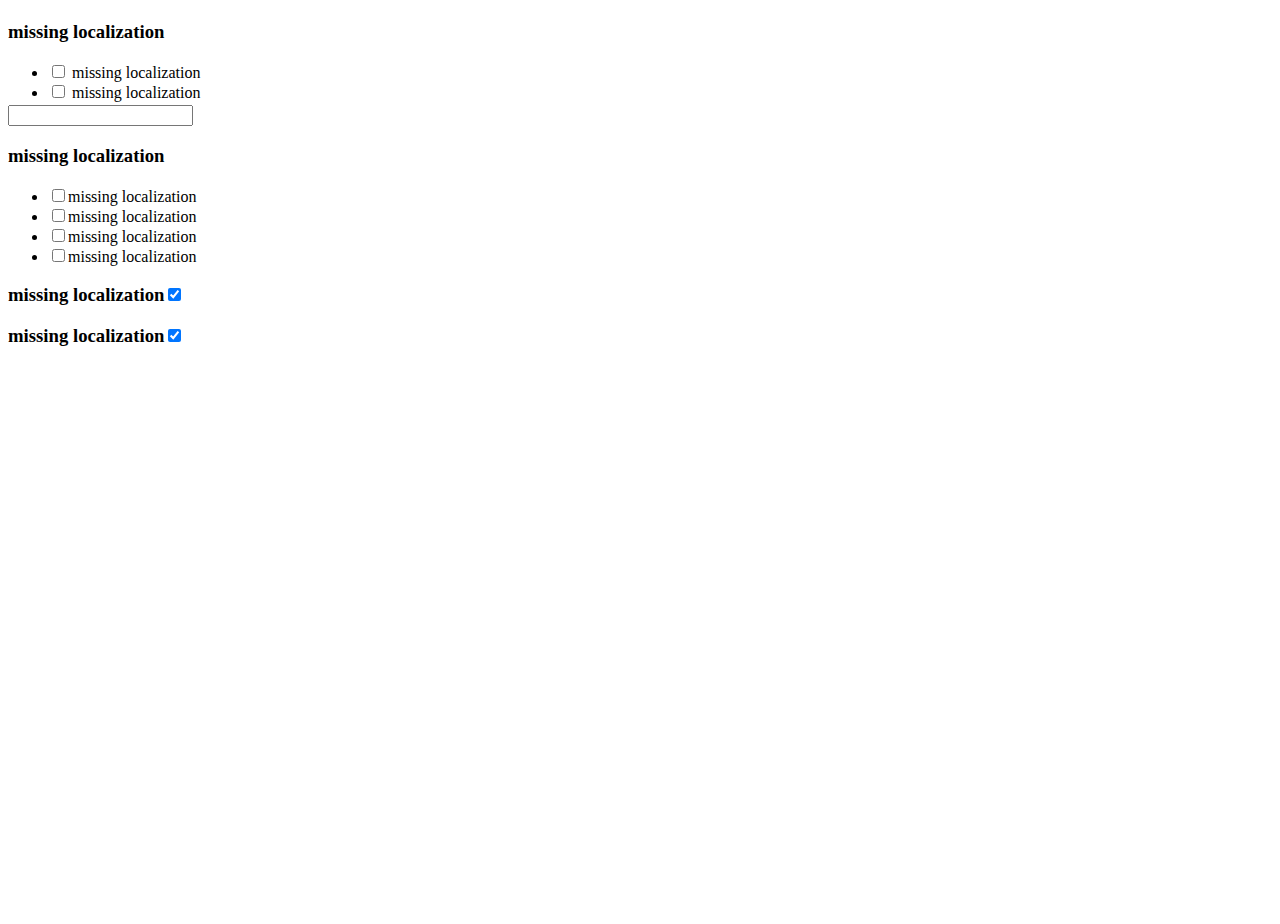
==== terminology.websearch.scaffold/page/index.html @ 38087d71 "fix mass selection bug due to localization" ====
<!DOCTYPE HTML>
<html xmlns="http://www.w3.org/1999/xhtml">
  <head>
    <meta content="text/html; charset=UTF-8" http-equiv="Content-Type">

    <script src="jquery/jquery.min.js" type="text/javascript"></script>
    <script src="jquery/jquery-ui-1.10.2.custom.min.js" type="text/javascript"></script>
    <script src="filterjs/filter.js" type="text/javascript"></script>
    <script src="filterjs/termsjs.js" type="text/javascript"></script>
    <script src="data/terms.json" type="text/javascript"></script>
    <script src="localize.js" type="text/javascript"></script>
    <link href="style.css" media="screen" rel="stylesheet" type="text/css">
  </head>
  <body>
    <div id=header><h1 class="header_name"></h1></div>
    <div class="container">
      <div class="sidebar_bar">
        <div class="sidebar_left_find">
          <div class="sidebar_list">
            <h3 id="filter_search_label">missing localization</h3>
            <ul id="searchAlso" style="margin-bottom:3px;">
              <li>
                <input id="usage" value="usage" type="checkbox">
                <span id="filter_searchUsage_label" onclick=switchLanguage("de")>missing localization</span>
              </li>
              <li>
                <input id="definition" value="definition" type="checkbox">
                <span id="filter_searchDefinition_label">missing localization</span>
              </li>
            </ul>
            <input type="text" id="search_box" class="searchbox"/>
          </div>
        </div>  
        <div class="sidebar_left_find">
          <div class="sidebar_list">
            <h3 id="filter_termstatus_label">missing localization</h3>
            <ul id="termstatus">
              <li><input id="termstatuspreferred" value="preferred" type="checkbox"><span id="filter_preferred_label">missing localization</span></li>
              <li><input id="termstatuspermitted" value="permitted" type="checkbox"><span id="filter_permitted_label">missing localization</span></li>
              <li><input id="termstatussuperseded" value="superseded" type="checkbox"><span id="filter_superseded_label">missing localization</span></li>
              <li><input id="termstatusrejected" value="rejected" type="checkbox"><span id="filter_rejected_label">missing localization</span></li>
            </ul>
          </div>
        </div>

        <div class="sidebar_left_find">
          <div class="sidebar_list">
            <h3><span id="filter_products_label">missing localization</span><input class="toggleAll" id="toggleproducts" value="" checked="true" type="checkbox"></h3>
            <ul id="products"></ul>
          </div>
        </div>

        <div class="sidebar_left_find">
          <div class="sidebar_list">
            <h3><span id="filter_customers_label">missing localization</span><input class="toggleAll" id="togglecustomers" value="" checked="true" type="checkbox"></h3>
            <ul id="customers"></ul>
          </div>
        </div>

      </div>
      <div class="featured_services_find" style="height:550px;overflow:auto;">
        <div class="featured_list_find" id="service_list"></div>
      </div>
      <div class="details" style="max-height:550px;overflow:auto;" id="details"></div>
      <div class="clear"></div>
      <div id="languageToggle"></div>
    </div>
  </body>
</html>
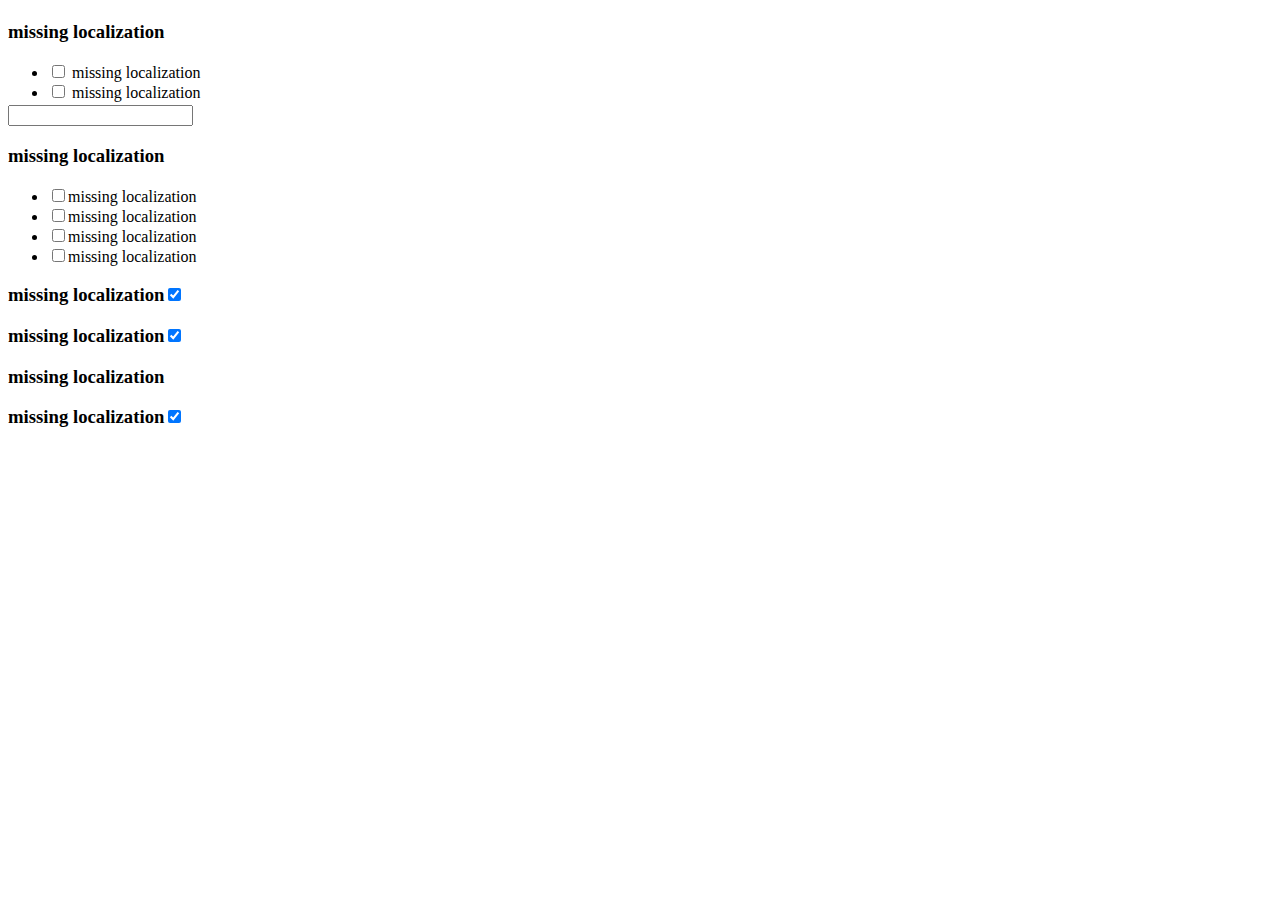
==== commit a278dfbc: "store entry details once" ====
--- a/terminology.websearch.scaffold/page/index.html
+++ b/terminology.websearch.scaffold/page/index.html
@@ -21,7 +21,7 @@
             <ul id="searchAlso" style="margin-bottom:3px;">
               <li>
                 <input id="usage" value="usage" type="checkbox">
-                <span id="filter_searchUsage_label" onclick=switchLanguage("de")>missing localization</span>
+                <span id="filter_searchUsage_label">missing localization</span>
               </li>
               <li>
                 <input id="definition" value="definition" type="checkbox">
@@ -31,39 +31,63 @@
             <input type="text" id="search_box" class="searchbox"/>
           </div>
         </div>  
-        <div class="sidebar_left_find">
+        <div id="filter_termstatus_div" class="sidebar_left_find">
           <div class="sidebar_list">
             <h3 id="filter_termstatus_label">missing localization</h3>
             <ul id="termstatus">
-              <li><input id="termstatuspreferred" value="preferred" type="checkbox"><span id="filter_preferred_label">missing localization</span></li>
-              <li><input id="termstatuspermitted" value="permitted" type="checkbox"><span id="filter_permitted_label">missing localization</span></li>
-              <li><input id="termstatussuperseded" value="superseded" type="checkbox"><span id="filter_superseded_label">missing localization</span></li>
-              <li><input id="termstatusrejected" value="rejected" type="checkbox"><span id="filter_rejected_label">missing localization</span></li>
+              <li><input id="termstatuspreferred" value="preferred" type="checkbox"><span class="preferred" id="filter_preferred_label">missing localization</span></li>
+              <li><input id="termstatuspermitted" value="permitted" type="checkbox"><span class="permitted" id="filter_permitted_label">missing localization</span></li>
+              <li><input id="termstatussuperseded" value="superseded" type="checkbox"><span class="superseded" id="filter_superseded_label">missing localization</span></li>
+              <li><input id="termstatusrejected" value="rejected" type="checkbox"><span class="rejected" id="filter_rejected_label">missing localization</span></li>
             </ul>
           </div>
         </div>
 
-        <div class="sidebar_left_find">
+        <div id="filter_products_div" class="sidebar_left_find">
           <div class="sidebar_list">
-            <h3><span id="filter_products_label">missing localization</span><input class="toggleAll" id="toggleproducts" value="" checked="true" type="checkbox"></h3>
+            <h3><span id="filter_products_label" class="collapse_label">missing localization</span><input class="toggleAll" id="toggleproducts" value="" checked="true" type="checkbox"></h3>
             <ul id="products"></ul>
           </div>
         </div>
 
-        <div class="sidebar_left_find">
+        <div id="filter_customers_div" class="sidebar_left_find">
           <div class="sidebar_list">
-            <h3><span id="filter_customers_label">missing localization</span><input class="toggleAll" id="togglecustomers" value="" checked="true" type="checkbox"></h3>
+            <h3><span id="filter_customers_label" class="collapse_label">missing localization</span><input class="toggleAll" id="togglecustomers" value="" checked="true" type="checkbox"></h3>
             <ul id="customers"></ul>
           </div>
         </div>
 
+
+        <div id="filter_languages_div" class="sidebar_left_find">
+          <div class="sidebar_list">
+            <h3><span id="filter_languages_label" class="collapse_label">missing localization</span></h3>
+            <ul id="languages"></ul>
+          </div>
+        </div>
+
+        <div id="filter_subjects_div" class="sidebar_left_find">
+          <div class="sidebar_list">
+            <h3><span id="filter_subjects_label" class="collapse_label">missing localization</span><input class="toggleAll" id="togglesubjects" value="" checked="true" type="checkbox"></h3>
+            <ul id="subjects"></ul>
+          </div>
+        </div>
+
       </div>
-      <div class="featured_services_find" style="height:550px;overflow:auto;">
+      <div class="featured_services_find" style="min-height:inherit;overflow:auto;">
         <div class="featured_list_find" id="service_list"></div>
       </div>
-      <div class="details" style="max-height:550px;overflow:auto;" id="details"></div>
+      <div id="details_service" style="min-height:inherit;overflow:auto;">
+        <div class="details" id="details">
+          <div class="entry">
+            <!-- Dummy entry. Provides DOM node to be replaced by some entry from terms.html -->
+          </div>
+        </div>
+      </div>
       <div class="clear"></div>
       <div id="languageToggle"></div>
+      <div id="hiddenClipBoard" style="display:none"></div>
     </div>
+
+    <script id="template" type="text/html"></script>
   </body>
 </html>
